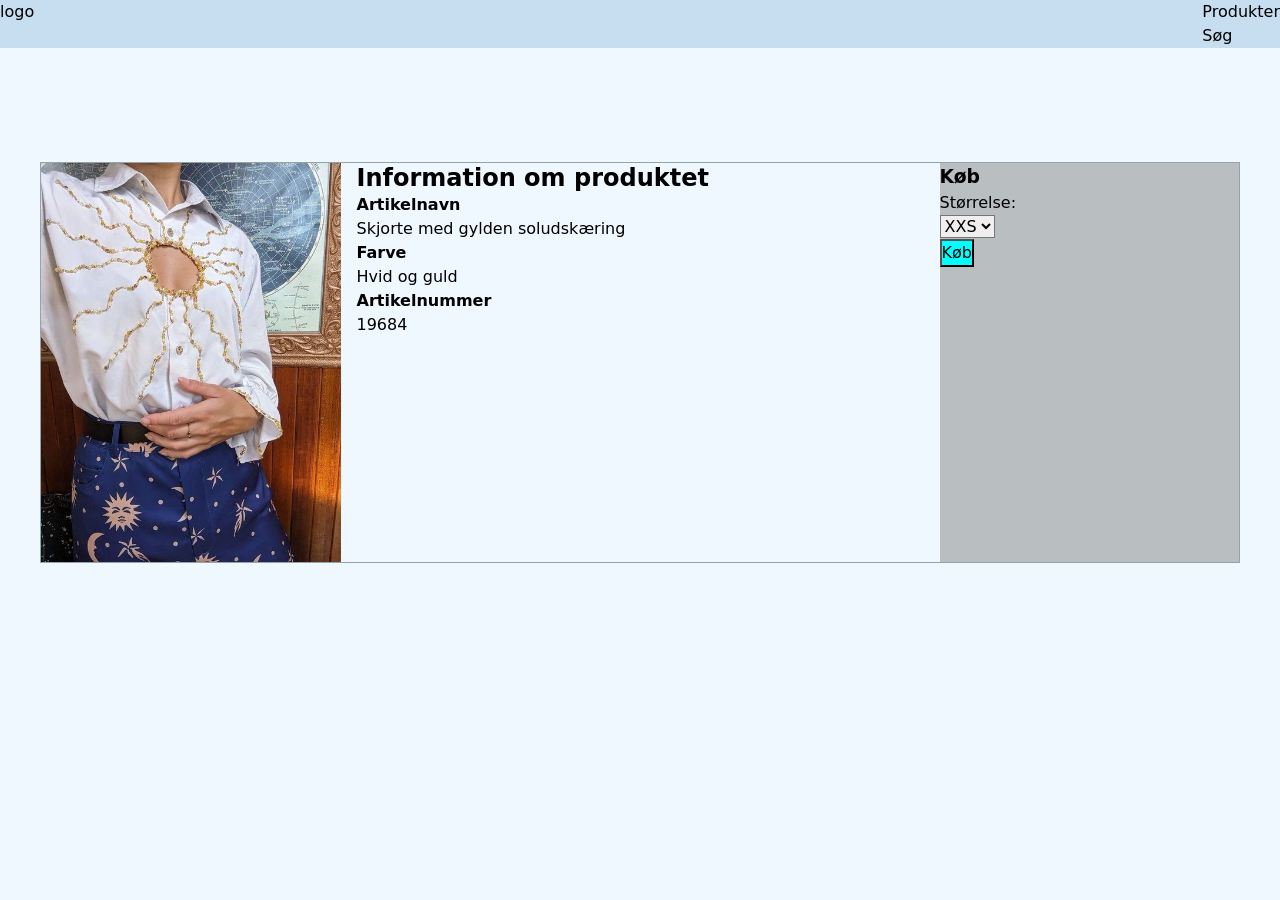
==== product.html @ 626edb07 "Refactor code structure for improved readability and maintainability" ====
<!DOCTYPE html>
<html lang="da">

<head>
    <meta charset="UTF-8">
    <meta name="viewport" content="width=device-width, initial-scale=1.0">
    <link rel="stylesheet" href="style.css">
    <title>Valgt produkt</title>
</head>

<body>
    <header>
        <nav>
            <div><a href="/index.html">logo</a></div>
            <div>
                <p><a href="/productlist.html">Produkter</a></p>
                <p>Søg</p>
            </div>
        </nav>
        <h1></h1>

    </header>
    <main>
        <div class="single_product">
            <img src="/img/three.jpg" alt="produkt">
            <div class="product_information">
                <h2>Information om produktet</h2>
                <h4>Artikelnavn</h4>
                <p>Skjorte med gylden soludskæring</p>
                <h4>Farve</h4>
                <p>Hvid og guld</p>
                <h4>Artikelnummer</h4>
                <p>19684</p>
            </div>
            <div class="buy">
                <h3>Køb</h3>
                <form action="">
                    <label for="size">Størrelse:</label>
                    <select name="size" id="sizes">
                        <option value="xx-small">XXS</option>
                        <option value="x-small">XS</option>
                        <option value="small">S</option>
                        <option value="medium">M</option>
                        <option value="large">L</option>
                        <option value="x-large">XL</option>
                        <option value="xx-large">2XL</option>
                    </select>
                </form>
                <button>
                    <p>Køb</p>
                </button>
            </div>

        </div>
    </main>
    <footer>

    </footer>

</body>

</html>
---- style.css ----
/**************** Reset **************/
*,
::before,
::after {
  box-sizing: border-box;
  margin: 0;
  padding: 0;
}

html {
  interpolate-size: allow-keywords;
  font-family: system-ui, sans-serif;
  line-height: 1.5;
  -webkit-font-smoothing: antialiased;
}

h1,
h2 {
  line-height: 1.25;
}

p,
li {
  text-wrap: pretty;
}

img,
svg {
  display: block;
  width: 100%;
  height: auto;
}

label {
  display: block;
}

input,
button,
textarea,
select {
  font: inherit;
  color: inherit;
  background-color: transparent;
  font-size: max(1em, 16px);
}

textarea {
  resize: none;
  min-height: 4lh;
}

legend {
  padding: 0;
}

select,
::picker(select) {
  appearance: base-select;
}
/**************** Reset done **************/
/*  */
/*  */
/*  */
/**************** Generelt **************/
body {
  background-color: aliceblue;
}
header {
  width: 100%;
  height: 18vh;
  margin-inline: auto;
  h1 {
    margin-top: 2rem;
  }
}
nav {
  display: flex;
  justify-content: space-between;
  background-color: rgb(199, 221, 240);
}
article {
  background-color: white;
  border: 1px solid;
  border-color: rgb(207, 206, 206);
  border-radius: 8%;
  h3 {
    text-align: center;
  }
}
a {
  text-decoration: none;
  color: black;
}
main {
  max-width: 1200px;
  margin-inline: auto;
}

footer {
  display: flex;
  /* justify-content: space-between; */
  background-color: rgb(199, 221, 240);
  margin-top: 3rem;
}

/**************** Generelt done **************/
/*  */
/*  */
/*  */
/**************** Index **************/
.welcome {
  margin-left: 10%;
}
.season-grid {
  display: grid;
  grid-template-columns: repeat(auto-fit, minmax(250px, 1fr));
  gap: 2rem;
}
.categori-grid {
  display: grid;
  grid-template-columns: repeat(auto-fit, minmax(250px, 1fr));
  gap: 2rem;
}
.season-headline {
  padding: 1rem;
  margin-top: 2rem;
}
.toj-headline {
  padding: 1rem;
  margin-top: 3rem;
}

/**************** Index done **************/
/*  */
/*  */
/*  */
/**************** Productlist **************/
.card_container {
  display: grid;
  grid-template-columns: repeat(auto-fit, minmax(250px, 1fr));
  grid-template-rows: auto auto 1fr auto 1fr;
  gap: 2rem;
}
.card {
  display: grid;
  grid-template-rows: subgrid;
  grid-row: span 5;
  position: relative;
  border-radius: 0%;
  h3 {
    text-align: start;
  }
}
.soldout_tag {
  visibility: hidden;
  font-weight: bold;
}
.soldout * {
  filter: grayscale(10%);
  opacity: 50%;
}
.soldout .soldout_tag {
  visibility: visible;
  position: absolute;
  top: 30%;
  margin-inline: auto;
  width: 100%;
  text-align: center;
  background-color: rgb(191, 201, 209);
  border: 1px solid;
  border-color: rgb(210, 202, 202);
  padding: 10px;
  opacity: 100%;
}
.discount .after {
  color: red;
}
.before {
  font-style: italic;
}

/**************** Productlist done **************/
/*  */
/*  */
/*  */
/**************** Product **************/

.single_product {
  display: grid;
  grid-template-columns: 1fr 2fr 1fr;
  border: 1px solid rgb(147, 163, 169);
}
.product_information {
  margin-left: 1rem;
}
.buy {
  background-color: rgb(185, 190, 193);
}
select {
  background-color: rgb(240, 238, 238);
}
button p {
  background-color: aqua;
}

/**************** Product done **************/
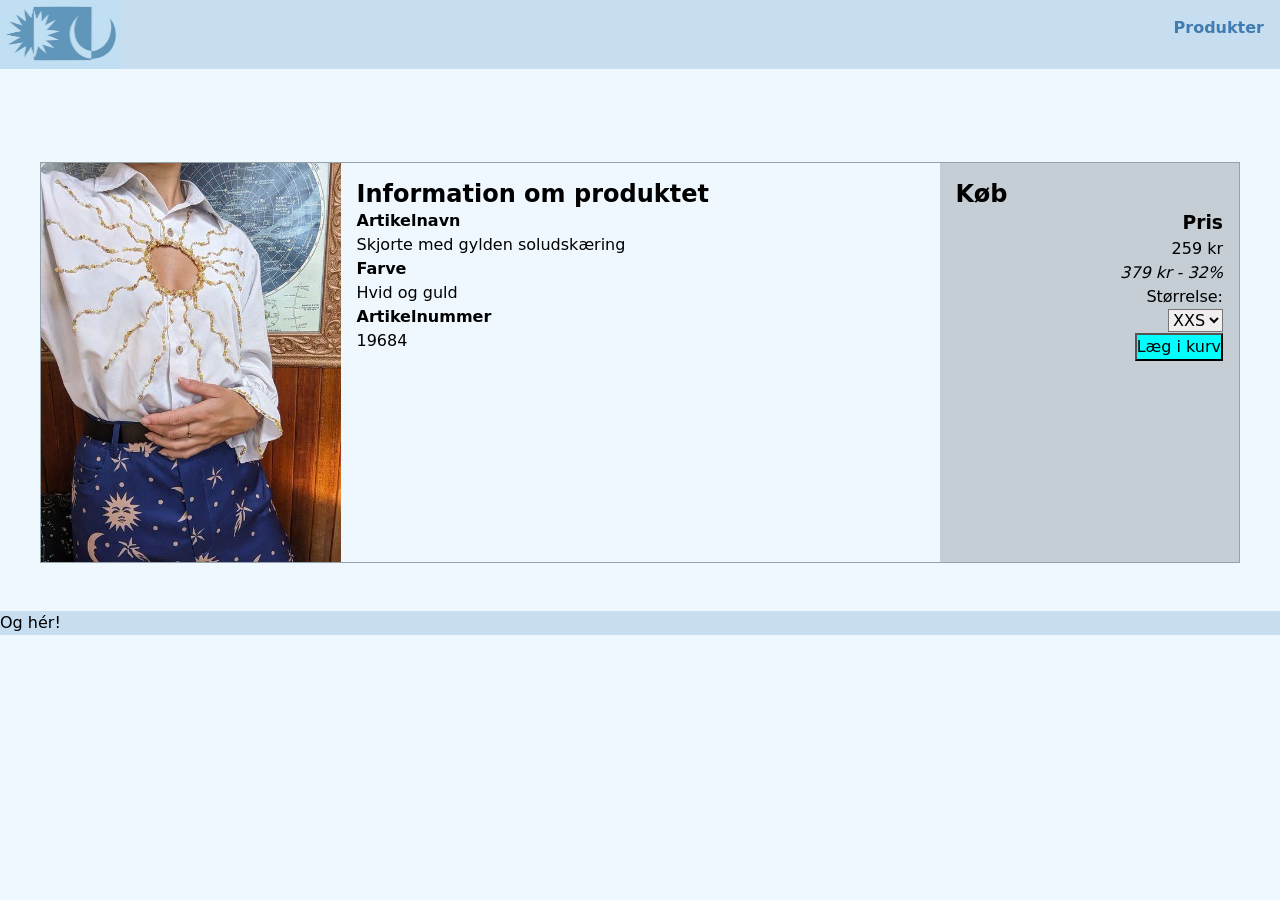
==== commit 555e401e: "Refactor code structure for improved readability and maintainability" ====
--- a/product.html
+++ b/product.html
@@ -11,10 +11,9 @@
 <body>
     <header>
         <nav>
-            <div><a href="/index.html">logo</a></div>
+            <div><a href="/index.html"><img class="logo" src="/img/selfdrawn-logo.jpg" alt=""></a></div>
             <div>
-                <p><a href="/productlist.html">Produkter</a></p>
-                <p>Søg</p>
+                <p class="header-link"><a href="/productlist.html">Produkter</a></p>
             </div>
         </nav>
         <h1></h1>
@@ -32,8 +31,13 @@
                 <h4>Artikelnummer</h4>
                 <p>19684</p>
             </div>
-            <div class="buy">
-                <h3>Køb</h3>
+            <div class="buy-box">
+                <h2 class="buy">Køb</h2>
+                <h3>Pris</h3>
+                <div>
+                    <p class="after">259 kr</p>
+                    <p class="before">379 kr - 32%</p>
+                </div>
                 <form action="">
                     <label for="size">Størrelse:</label>
                     <select name="size" id="sizes">
@@ -47,13 +51,14 @@
                     </select>
                 </form>
                 <button>
-                    <p>Køb</p>
+                    <p>Læg i kurv</p>
                 </button>
             </div>
 
         </div>
     </main>
     <footer>
+        <p>Og hér!</p>
 
     </footer>
 
--- a/style.css
+++ b/style.css
@@ -64,7 +64,7 @@
 /*  */
 /**************** Generelt **************/
 body {
-  background-color: aliceblue;
+  background-color: #f0f8ff;
 }
 header {
   width: 100%;
@@ -77,7 +77,17 @@
 nav {
   display: flex;
   justify-content: space-between;
-  background-color: rgb(199, 221, 240);
+  background-color: #c7ddf0;
+}
+.header-link {
+  padding: 1rem;
+  font-weight: bold;
+  a {
+    color: rgb(64, 124, 176);
+  }
+}
+.logo {
+  width: 120px;
 }
 article {
   background-color: white;
@@ -91,6 +101,9 @@
 a {
   text-decoration: none;
   color: black;
+}
+a:hover {
+  text-decoration: underline;
 }
 main {
   max-width: 1200px;
@@ -193,9 +206,15 @@
 }
 .product_information {
   margin-left: 1rem;
+  padding-top: 1rem;
+}
+.buy-box {
+  background-color: rgb(196, 206, 212);
+  padding: 1rem;
+  text-align: end;
 }
 .buy {
-  background-color: rgb(185, 190, 193);
+  text-align: start;
 }
 select {
   background-color: rgb(240, 238, 238);
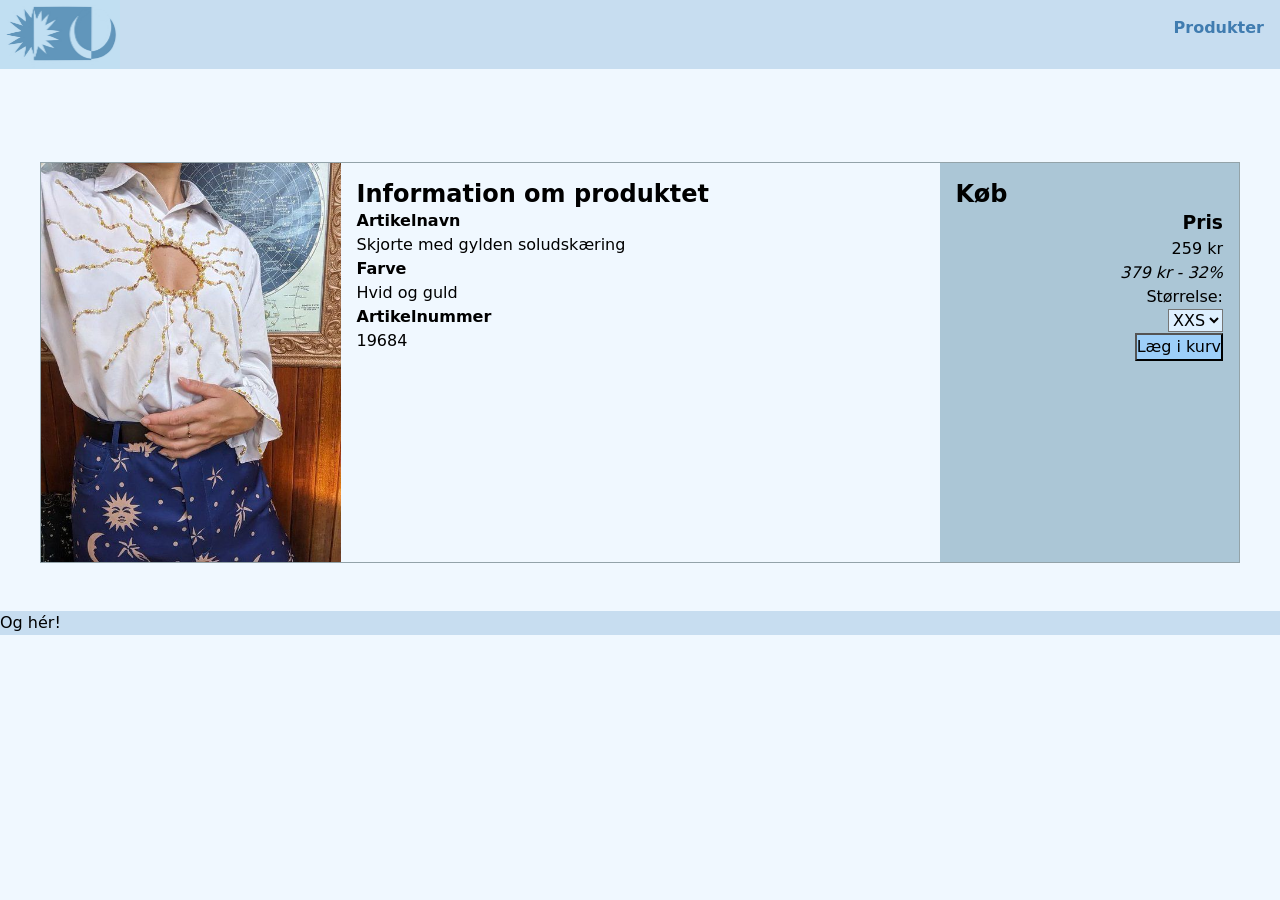
==== commit 5c4e7204: "Fix image path for logo in index.html, product.html, and productlist.html" ====
--- a/product.html
+++ b/product.html
@@ -11,7 +11,7 @@
 <body>
     <header>
         <nav>
-            <div><a href="/index.html"><img class="logo" src="/img/selfdrawn-logo.jpg" alt=""></a></div>
+            <div><a href="/index.html"><img class="logo" src="img/selfdrawn-logo.jpg" alt=""></a></div>
             <div>
                 <p class="header-link"><a href="/productlist.html">Produkter</a></p>
             </div>
--- a/style.css
+++ b/style.css
@@ -209,7 +209,7 @@
   padding-top: 1rem;
 }
 .buy-box {
-  background-color: rgb(196, 206, 212);
+  background-color: rgb(171, 198, 214);
   padding: 1rem;
   text-align: end;
 }
@@ -217,10 +217,16 @@
   text-align: start;
 }
 select {
-  background-color: rgb(240, 238, 238);
+  background-color: rgb(222, 240, 255);
 }
 button p {
-  background-color: aqua;
+  background-color: rgb(157, 207, 249);
+}
+button p:hover {
+  background-color: rgb(167, 213, 250);
+}
+button p:active {
+  background-color: rgb(132, 186, 231);
 }
 
 /**************** Product done **************/
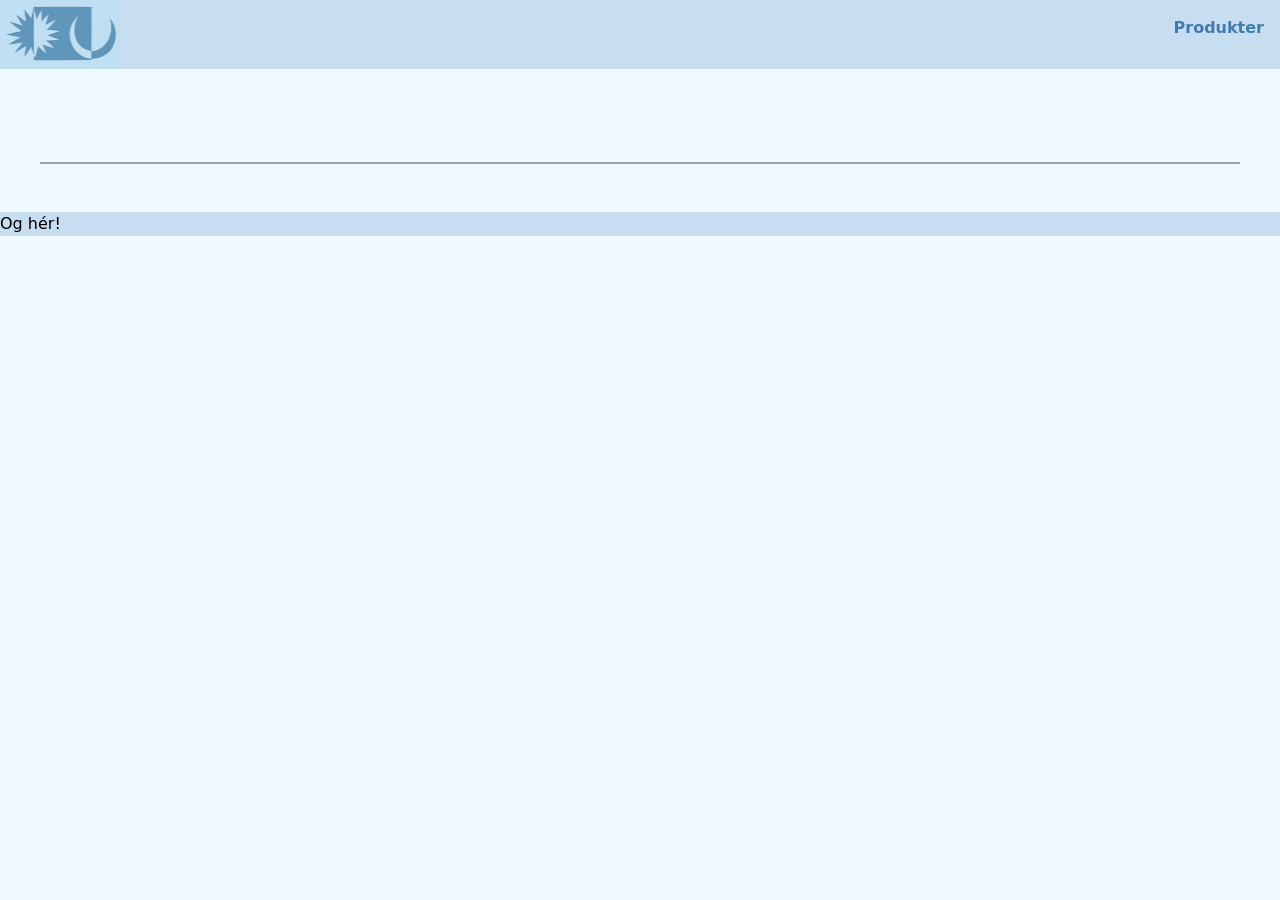
==== commit 30c9c8d2: "Fix href links and improve product detail handling in multiple files" ====
--- a/product.html
+++ b/product.html
@@ -4,6 +4,7 @@
 <head>
     <meta charset="UTF-8">
     <meta name="viewport" content="width=device-width, initial-scale=1.0">
+    <script src="product.js" defer></script>
     <link rel="stylesheet" href="style.css">
     <title>Valgt produkt</title>
 </head>
@@ -11,9 +12,9 @@
 <body>
     <header>
         <nav>
-            <div><a href="/index.html"><img class="logo" src="img/selfdrawn-logo.jpg" alt=""></a></div>
+            <div><a href="index.html"><img class="logo" src="img/selfdrawn-logo.jpg" alt="logo"></a></div>
             <div>
-                <p class="header-link"><a href="/productlist.html">Produkter</a></p>
+                <p class="header-link"><a href="productlist.html">Produkter</a></p>
             </div>
         </nav>
         <h1></h1>
@@ -21,7 +22,7 @@
     </header>
     <main>
         <div class="single_product">
-            <img src="/img/three.jpg" alt="produkt">
+            <!-- <img src="/img/three.jpg" alt="produkt">
             <div class="product_information">
                 <h2>Information om produktet</h2>
                 <h4>Artikelnavn</h4>
@@ -52,8 +53,8 @@
                 </form>
                 <button>
                     <p>Læg i kurv</p>
-                </button>
-            </div>
+                </button> -->
+            <!-- </div> -->
 
         </div>
     </main>
--- a/style.css
+++ b/style.css
@@ -186,13 +186,24 @@
   padding: 10px;
   opacity: 100%;
 }
-.discount .after {
-  color: red;
-}
-.before {
-  font-style: italic;
-}
-
+.discount {
+  position: relative;
+}
+.discount .discount_tag {
+  display: block;
+  position: absolute;
+  background-color: rgb(255, 68, 68);
+  padding: 10px;
+  right: 0;
+  font-weight: 600;
+}
+.discount .tilbud {
+  text-decoration: line-through;
+  text-decoration-color: rgb(255, 68, 68);
+}
+.link a:hover {
+  text-decoration: none;
+}
 /**************** Productlist done **************/
 /*  */
 /*  */
@@ -212,13 +223,32 @@
   background-color: rgb(171, 198, 214);
   padding: 1rem;
   text-align: end;
+  max-height: 17rem;
 }
 .buy {
   text-align: start;
 }
+
+.final-price {
+  font-size: x-large;
+  color: rgb(235, 15, 15);
+  font-weight: bold;
+}
+.offer .big-info {
+  font-size: small;
+  padding-bottom: 1rem;
+  font-weight: 400;
+}
+.big-info {
+  font-size: x-large;
+  font-weight: bold;
+}
 select {
   background-color: rgb(222, 240, 255);
 }
+form {
+  padding-bottom: 1rem;
+}
 button p {
   background-color: rgb(157, 207, 249);
 }
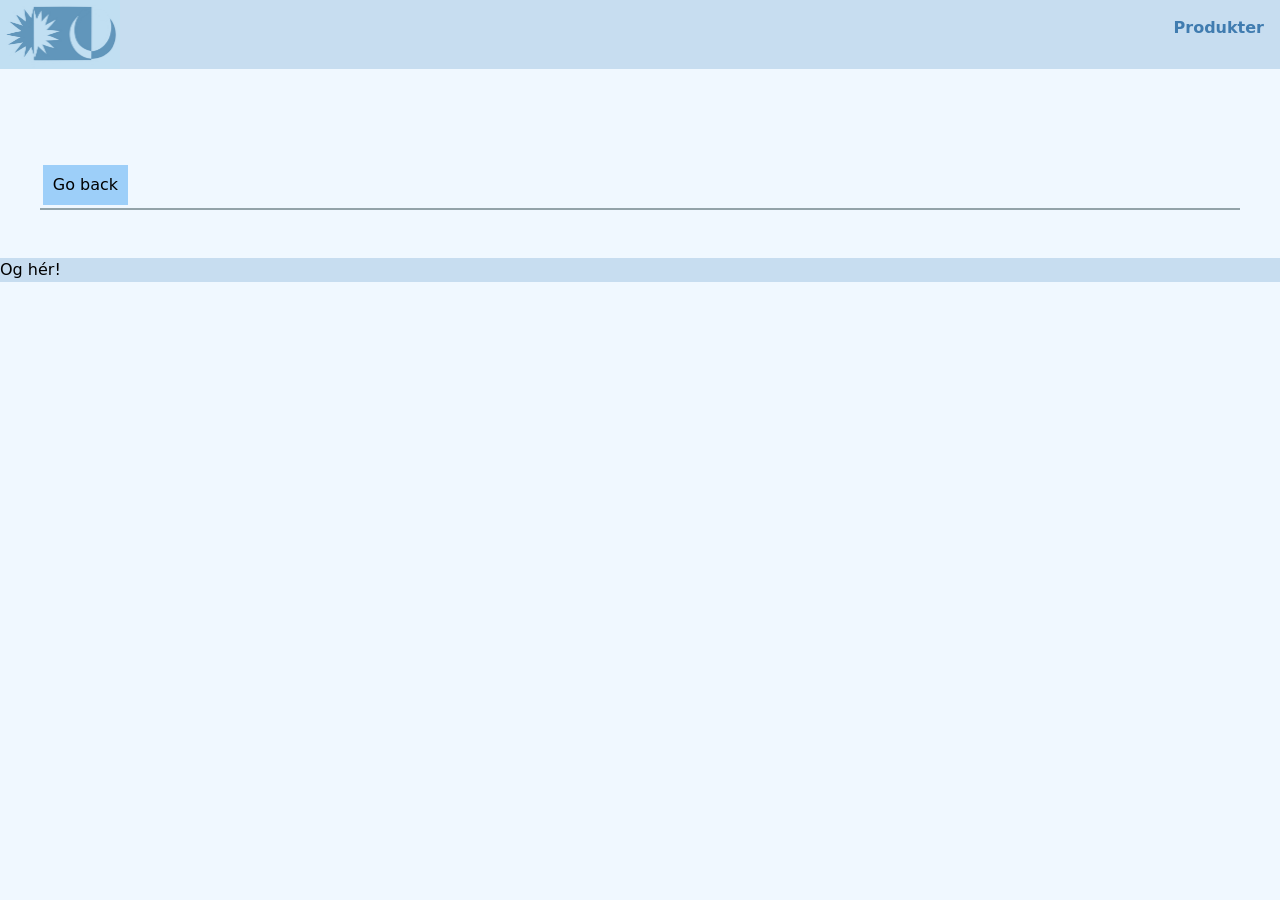
==== commit 3ef17be2: "Add filtering options and back navigation to product list and details pages" ====
--- a/product.html
+++ b/product.html
@@ -21,41 +21,9 @@
 
     </header>
     <main>
+        <div class="list_button back_button">Go back</div>
+
         <div class="single_product">
-            <!-- <img src="/img/three.jpg" alt="produkt">
-            <div class="product_information">
-                <h2>Information om produktet</h2>
-                <h4>Artikelnavn</h4>
-                <p>Skjorte med gylden soludskæring</p>
-                <h4>Farve</h4>
-                <p>Hvid og guld</p>
-                <h4>Artikelnummer</h4>
-                <p>19684</p>
-            </div>
-            <div class="buy-box">
-                <h2 class="buy">Køb</h2>
-                <h3>Pris</h3>
-                <div>
-                    <p class="after">259 kr</p>
-                    <p class="before">379 kr - 32%</p>
-                </div>
-                <form action="">
-                    <label for="size">Størrelse:</label>
-                    <select name="size" id="sizes">
-                        <option value="xx-small">XXS</option>
-                        <option value="x-small">XS</option>
-                        <option value="small">S</option>
-                        <option value="medium">M</option>
-                        <option value="large">L</option>
-                        <option value="x-large">XL</option>
-                        <option value="xx-large">2XL</option>
-                    </select>
-                </form>
-                <button>
-                    <p>Læg i kurv</p>
-                </button> -->
-            <!-- </div> -->
-
         </div>
     </main>
     <footer>
--- a/style.css
+++ b/style.css
@@ -145,6 +145,26 @@
 }
 
 /**************** Index done **************/
+/*  */
+/*  */
+/*  */
+/************* Knapper til filtrering  *************/
+.list_button {
+  background-color: rgb(157, 207, 249);
+  display: inline-block;
+  color: black;
+  padding: 0.5rem 0.6rem;
+  cursor: pointer;
+  margin: 0.2rem;
+}
+.list_button:hover {
+  background-color: rgb(106, 182, 240);
+}
+
+.list_button.selected {
+  background-color: rgb(73, 146, 202);
+}
+/************* Knapper til filtrering done  *************/
 /*  */
 /*  */
 /*  */
@@ -224,9 +244,17 @@
   padding: 1rem;
   text-align: end;
   max-height: 17rem;
+  margin-left: 0.4rem;
 }
 .buy {
   text-align: start;
+}
+.product-image-wrap {
+  position: relative;
+}
+.product-image-wrap.soldout img {
+  filter: grayscale(10%);
+  opacity: 50%;
 }
 
 .final-price {
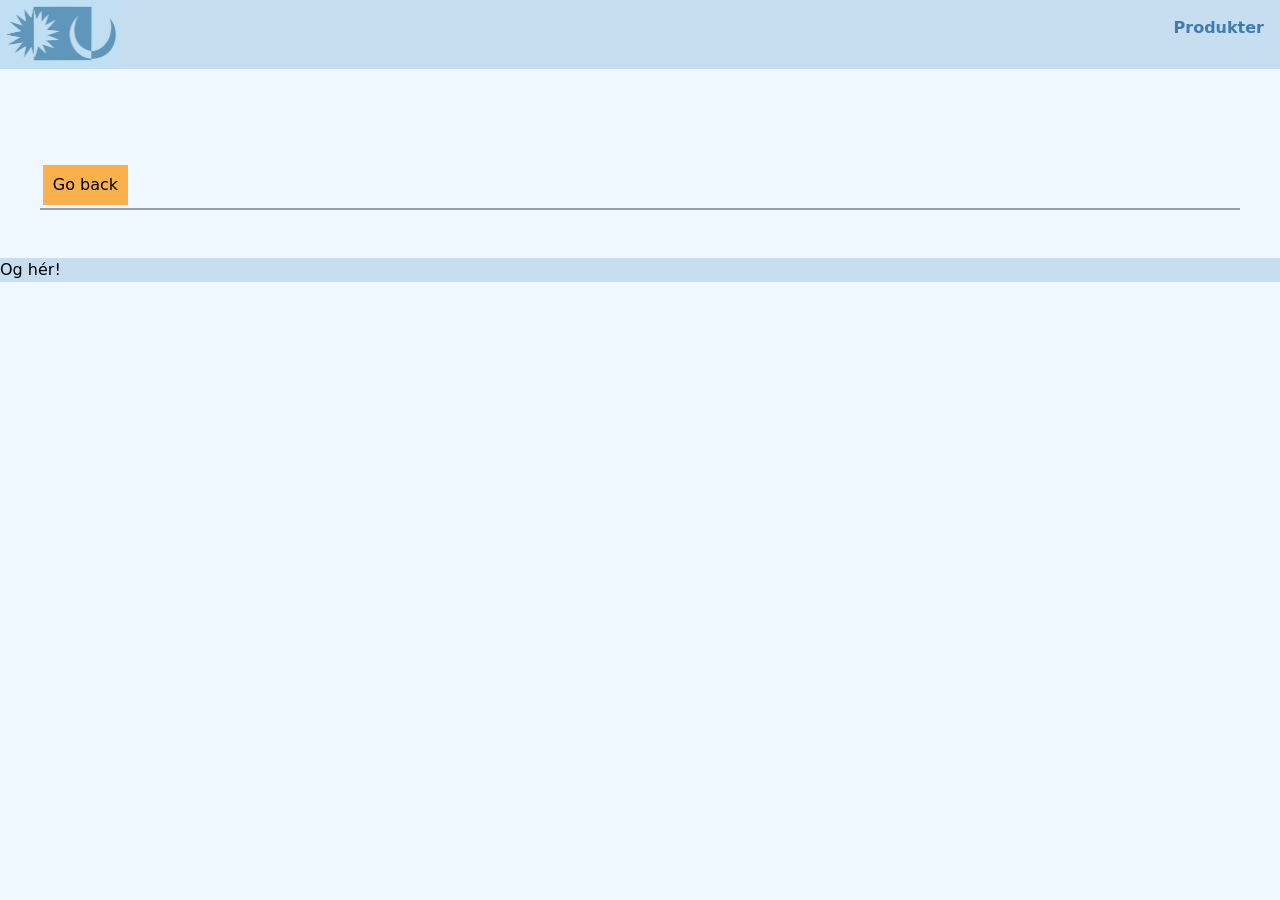
==== commit c332d590: "Refactor back button styling and markup in product and product list pages" ====
--- a/product.html
+++ b/product.html
@@ -21,7 +21,7 @@
 
     </header>
     <main>
-        <div class="list_button back_button">Go back</div>
+        <div class="back_button">Go back</div>
 
         <div class="single_product">
         </div>
--- a/style.css
+++ b/style.css
@@ -163,6 +163,19 @@
 
 .list_button.selected {
   background-color: rgb(73, 146, 202);
+}
+
+.back_button {
+  background-color: rgb(251, 176, 78);
+  display: inline-block;
+  color: black;
+  padding: 0.5rem 0.6rem;
+  cursor: pointer;
+  margin: 0.2rem;
+}
+
+.back_button:hover {
+  background-color: rgb(230, 145, 34);
 }
 /************* Knapper til filtrering done  *************/
 /*  */
